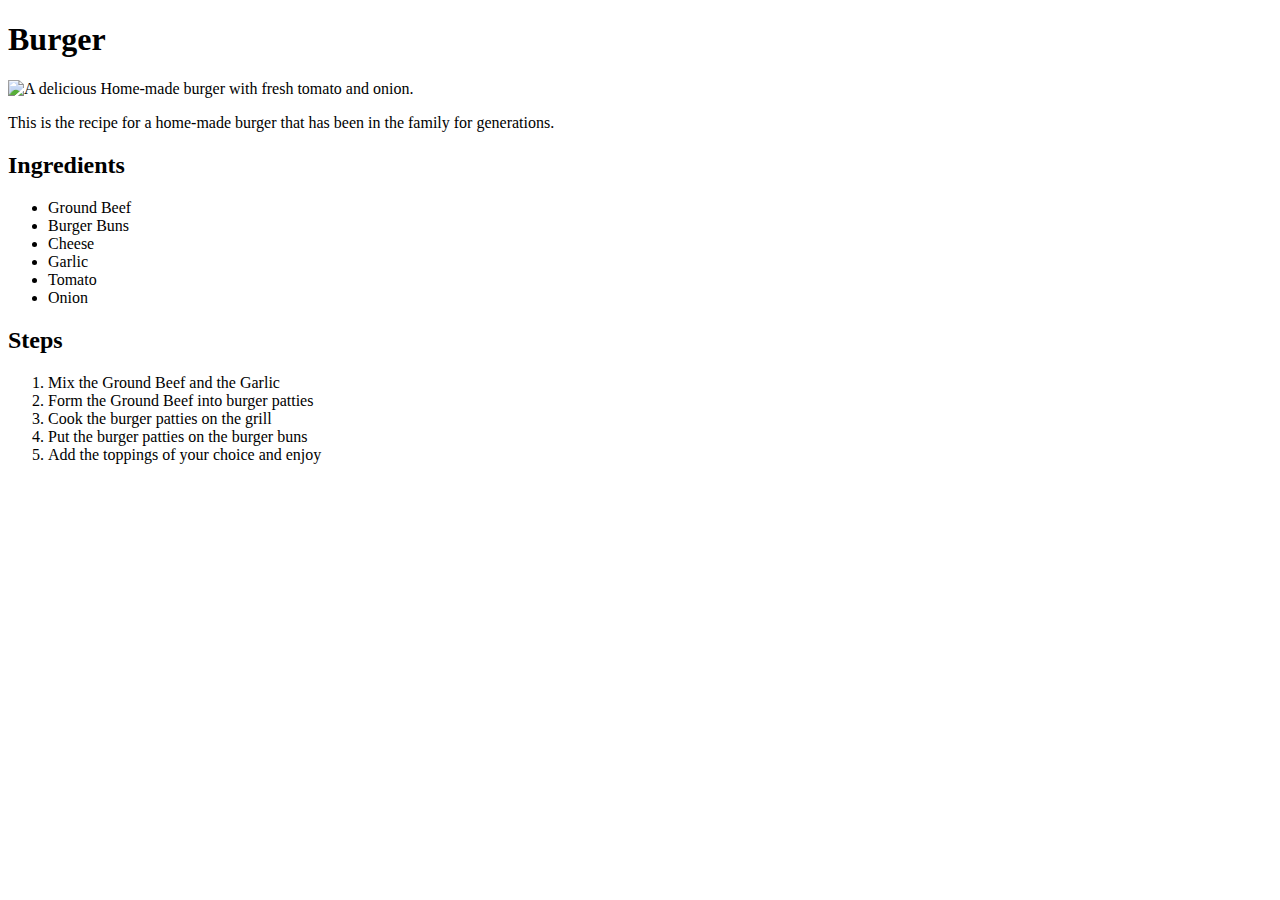
==== recipes/burger.html @ 62769ee2 "Two new family favourite recipes" ====
<!DOCTYPE html>
<html lang="en">
<head>
    <meta charset="UTF-8">
    <meta name="viewport" content="width=device-width, initial-scale=1.0">
    <title>Burger</title>
</head>
<body>
    <h1>Burger</h1>

    <img src="https://www.allrecipes.com/thmb/OEgBB5liM_RH1tQIae9xq4lTPI0=/282x188/filters:no_upscale():max_bytes(150000):strip_icc():format(webp)/25473-the-perfect-basic-burger-DDMFS-4x3-56eaba3833fd4a26a82755bcd0be0c54.jpg" alt="A delicious Home-made burger with fresh tomato and onion.">

<p>This is the recipe for a home-made burger that has been in the family for generations.
</p>

    <h2>Ingredients</h2>

    <ul>

        <li>Ground Beef</li>
        <li>Burger Buns</li>
        <li>Cheese</li>
        <li>Garlic</li>
        <li>Tomato</li>
        <li>Onion</li>

    </ul>

    <h2>Steps</h2>

    <ol>

        <li>Mix the Ground Beef and the Garlic</li>
        <li>Form the Ground Beef into burger patties</li>
        <li>Cook the burger patties on the grill</li>
        <li>Put the burger patties on the burger buns</li>
        <li>Add the toppings of your choice and enjoy</li>
        
    </ol>
</body>
</html>
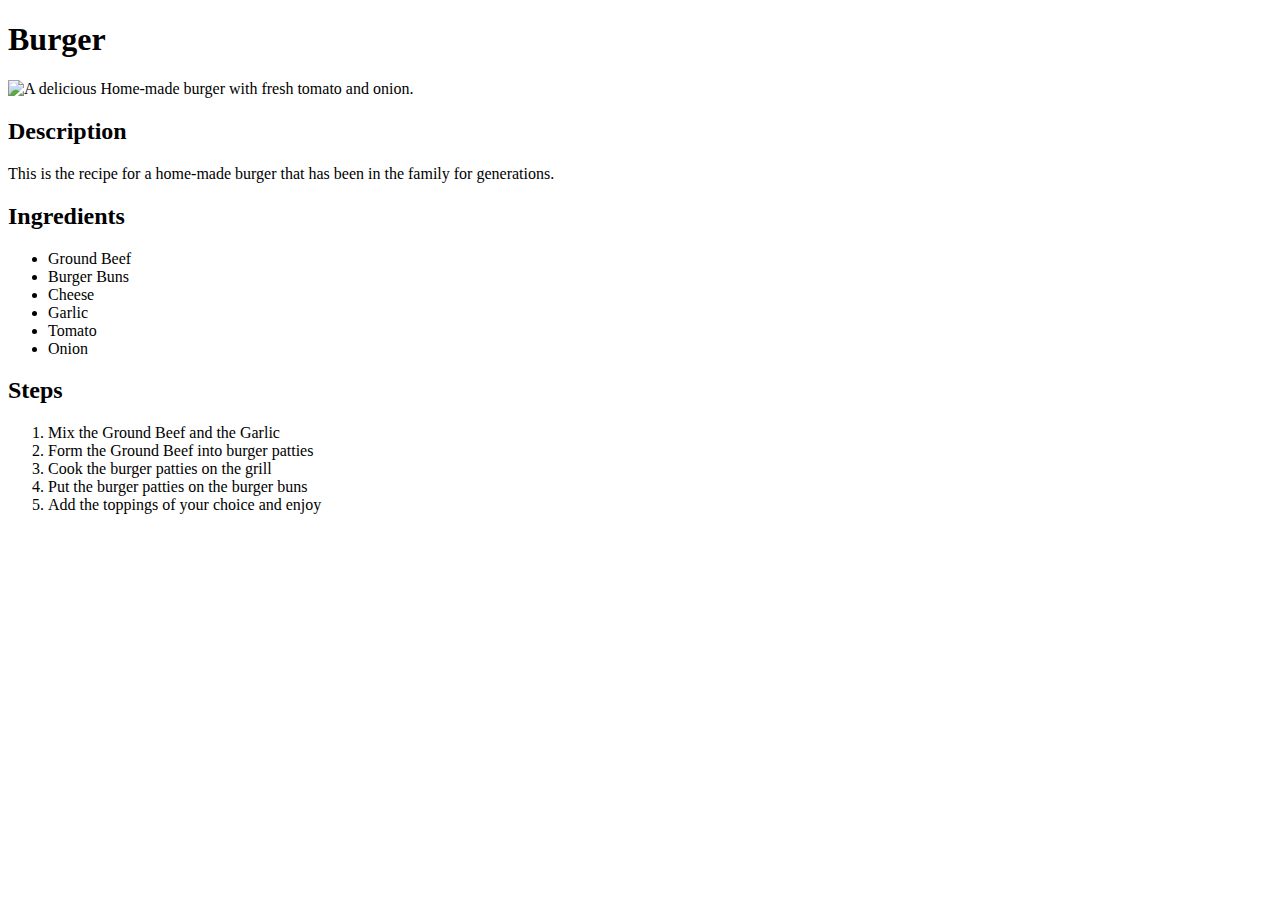
==== commit d294036d: "Description heading in the content pages" ====
--- a/recipes/burger.html
+++ b/recipes/burger.html
@@ -9,6 +9,8 @@
     <h1>Burger</h1>
 
     <img src="https://www.allrecipes.com/thmb/OEgBB5liM_RH1tQIae9xq4lTPI0=/282x188/filters:no_upscale():max_bytes(150000):strip_icc():format(webp)/25473-the-perfect-basic-burger-DDMFS-4x3-56eaba3833fd4a26a82755bcd0be0c54.jpg" alt="A delicious Home-made burger with fresh tomato and onion.">
+
+    <h2>Description</h2>
 
 <p>This is the recipe for a home-made burger that has been in the family for generations.
 </p>
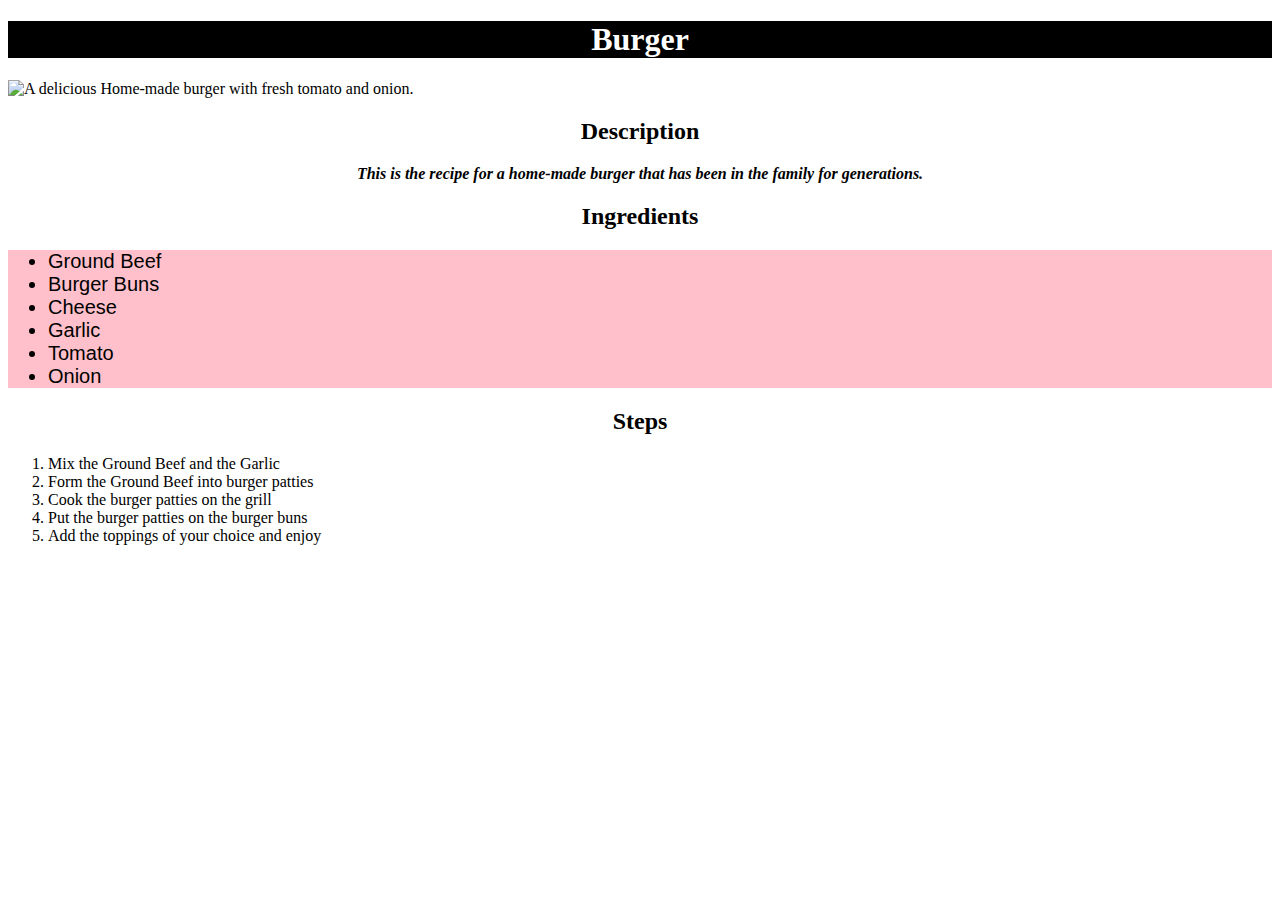
==== commit 494140ae: "A new css file that will be linked to all pages" ====
--- a/recipes/burger.html
+++ b/recipes/burger.html
@@ -3,6 +3,7 @@
 <head>
     <meta charset="UTF-8">
     <meta name="viewport" content="width=device-width, initial-scale=1.0">
+    <link rel="stylesheet" href="../css/styles.css">
     <title>Burger</title>
 </head>
 <body>
--- a/css/styles.css
+++ b/css/styles.css
@@ -0,0 +1,23 @@
+h1 {
+    text-align: center;
+    background-color: black;
+    color: white;
+}
+
+h2 {
+    text-align: center;
+}
+
+ul {
+    background-color: pink;
+    color: black;
+    font-family: 'Franklin Gothic Medium', 'Arial Narrow', Arial, sans-serif;
+    font-size: 20px;
+}
+
+p {
+    text-align: center;
+    font-weight: 800;
+    font-style: italic;
+    font-size: 16px;
+}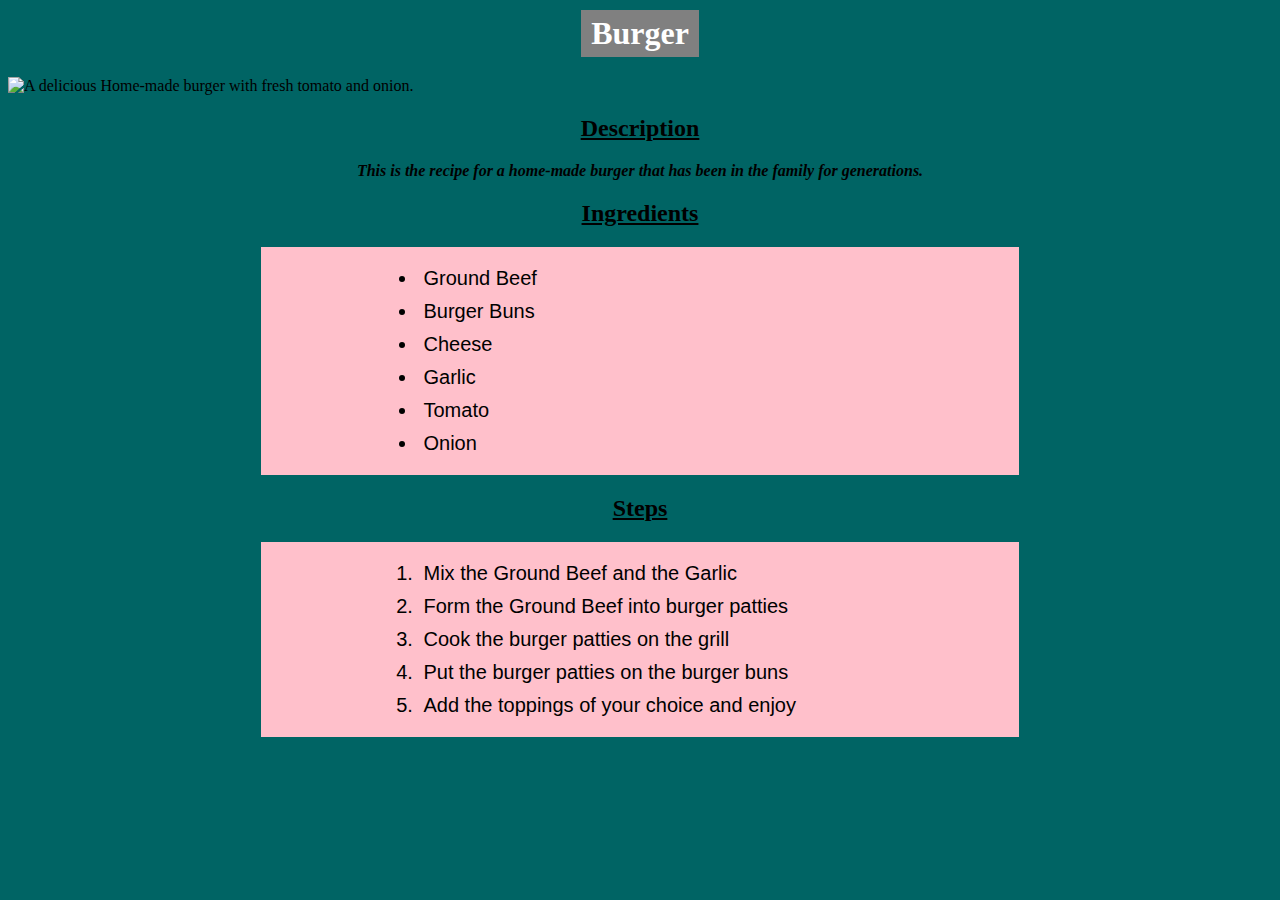
==== commit 7d69d66a: "Add a new look and class types" ====
--- a/recipes/burger.html
+++ b/recipes/burger.html
@@ -7,7 +7,7 @@
     <title>Burger</title>
 </head>
 <body>
-    <h1>Burger</h1>
+    <h1 class="page-name">Burger</h1>
 
     <img src="https://www.allrecipes.com/thmb/OEgBB5liM_RH1tQIae9xq4lTPI0=/282x188/filters:no_upscale():max_bytes(150000):strip_icc():format(webp)/25473-the-perfect-basic-burger-DDMFS-4x3-56eaba3833fd4a26a82755bcd0be0c54.jpg" alt="A delicious Home-made burger with fresh tomato and onion.">
 
@@ -17,6 +17,7 @@
 </p>
 
     <h2>Ingredients</h2>
+<div class="list">
 
     <ul>
 
@@ -29,7 +30,12 @@
 
     </ul>
 
+</div>
+    
+
     <h2>Steps</h2>
+
+<div class="list">
 
     <ol>
 
@@ -40,5 +46,8 @@
         <li>Add the toppings of your choice and enjoy</li>
         
     </ol>
+
+</div>
+
 </body>
 </html>--- a/css/styles.css
+++ b/css/styles.css
@@ -1,18 +1,21 @@
-h1 {
+* {
+    background-color: rgb(0, 100, 100);
+}
+
+.page-name {
     text-align: center;
-    background-color: black;
+    background-color: grey;
     color: white;
+    margin: 10px auto;
+    box-sizing: content-box;
+    width: fit-content;
+    height: auto;
+    padding: 5px 10px;
 }
 
 h2 {
     text-align: center;
-}
-
-ul {
-    background-color: pink;
-    color: black;
-    font-family: 'Franklin Gothic Medium', 'Arial Narrow', Arial, sans-serif;
-    font-size: 20px;
+    text-decoration: underline;
 }
 
 p {
@@ -20,4 +23,28 @@
     font-weight: 800;
     font-style: italic;
     font-size: 16px;
-}+}
+
+.list ,a ,li {
+    background-color: pink;
+    color: black;
+    font-family: 'Franklin Gothic Medium', 'Arial Narrow', Arial, sans-serif;
+    font-size: 20px;
+    box-sizing: border-box;
+    width: 60%;
+    height: auto;
+    margin: 0 auto;
+    padding: 5px;
+}
+
+img {
+    margin: 20px auto;
+    display: block;
+}
+
+ul ,ol {
+    background-color: pink;
+    color: black;
+    padding: 5px;
+    margin: 5px auto;
+    }